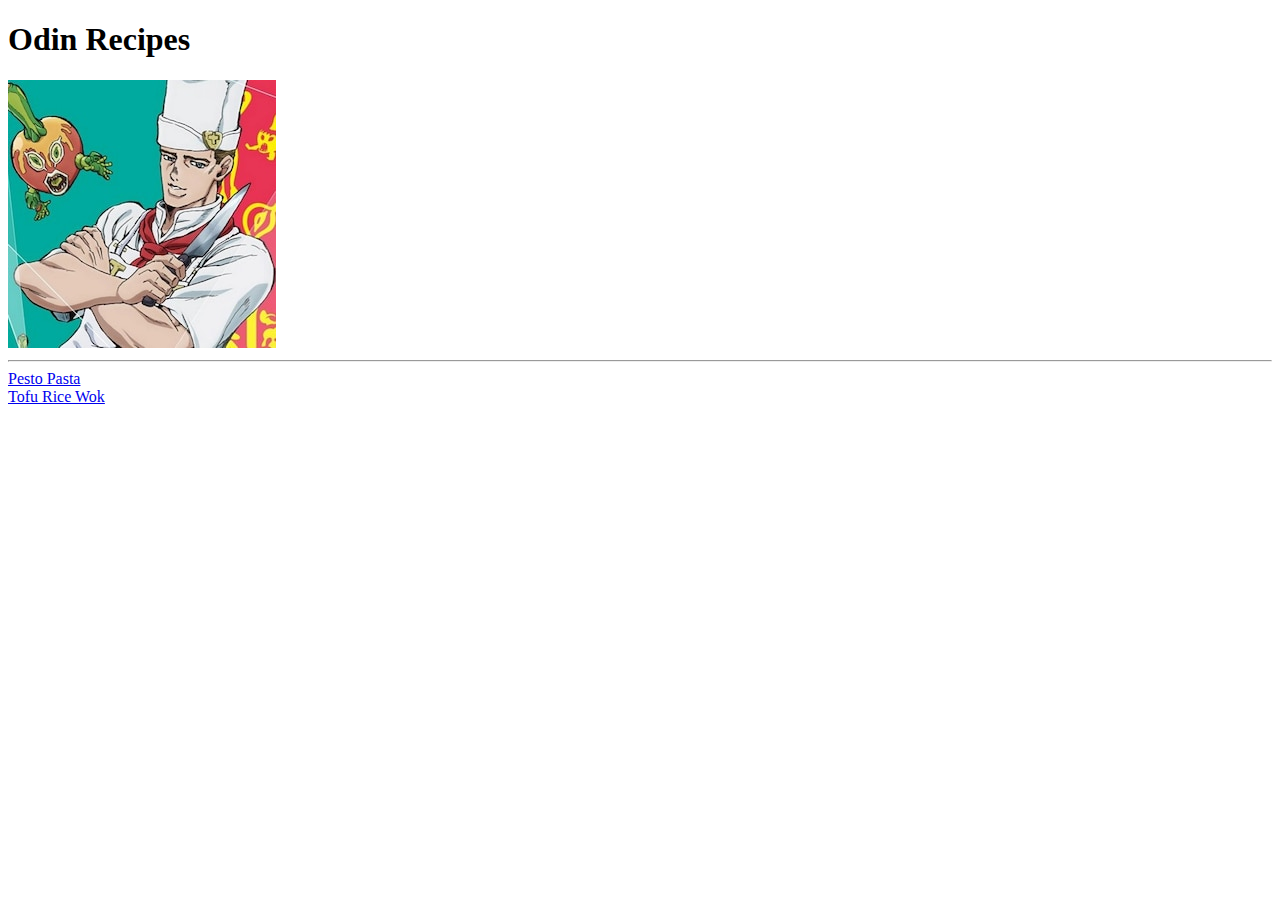
==== index.html @ e008f34d "new recipe added" ====
<!DOCTYPE html>
<html lang="en">
<head>
    <meta charset="UTF-8">
    <meta http-equiv="X-UA-Compatible" content="IE=edge">
    <meta name="viewport" content="width=device-width, initial-scale=1.0">
    <title>Great Recipes!</title>
</head>
<body>
    <h1>Odin Recipes</h1>
    <img src="./picindex.jpeg" alt="Tonio Trussardi">
    <hr>
    <a href="./recipes/pestopasta.html">Pesto Pasta</a>
    <br><a href="./recipes/tofurice.html">Tofu Rice Wok</a>
</body>
</html>
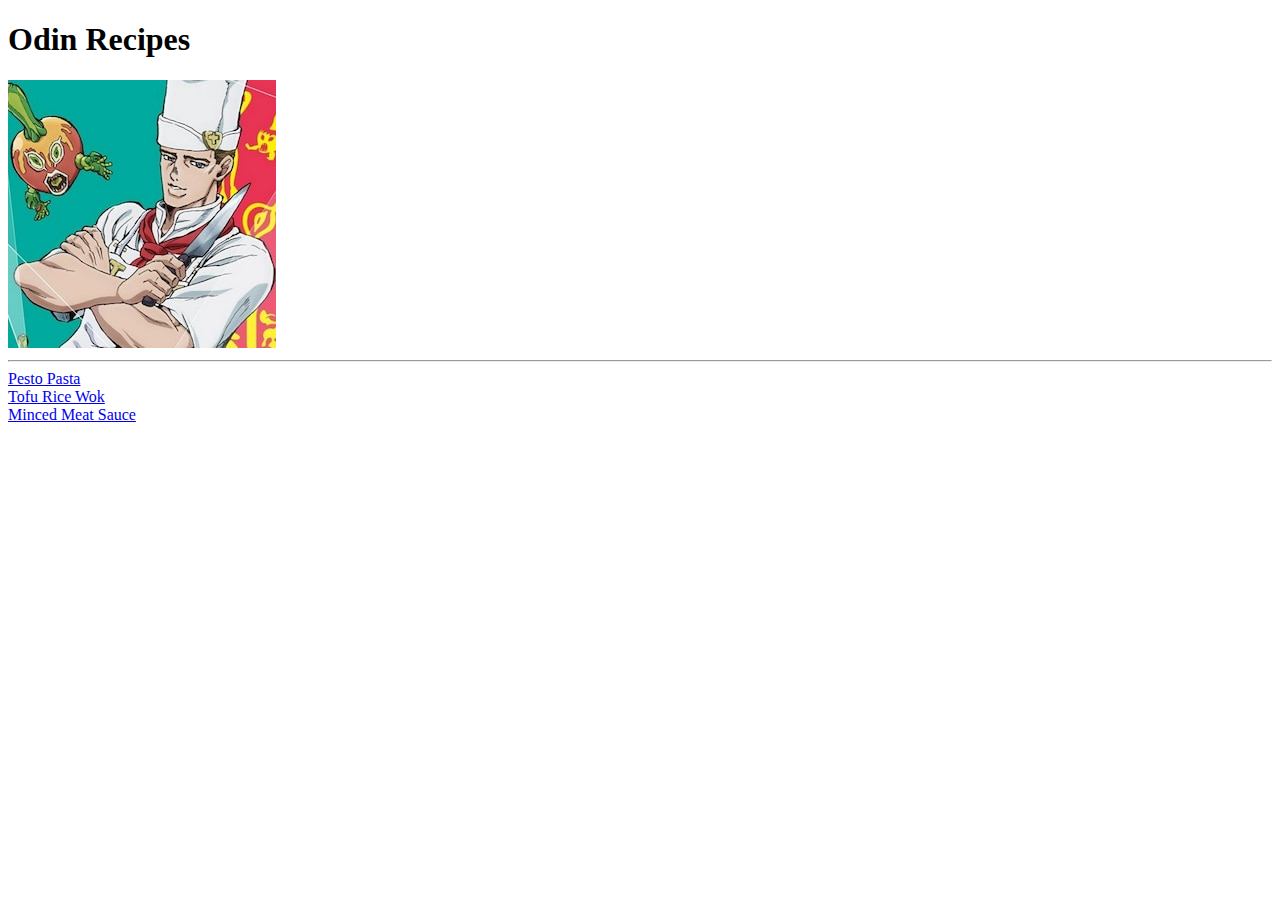
==== commit 55afbde1: "final recipe added" ====
--- a/index.html
+++ b/index.html
@@ -12,5 +12,6 @@
     <hr>
     <a href="./recipes/pestopasta.html">Pesto Pasta</a>
     <br><a href="./recipes/tofurice.html">Tofu Rice Wok</a>
+    <br><a href="./recipes/mincedmeat.html">Minced Meat Sauce</a>
 </body>
 </html>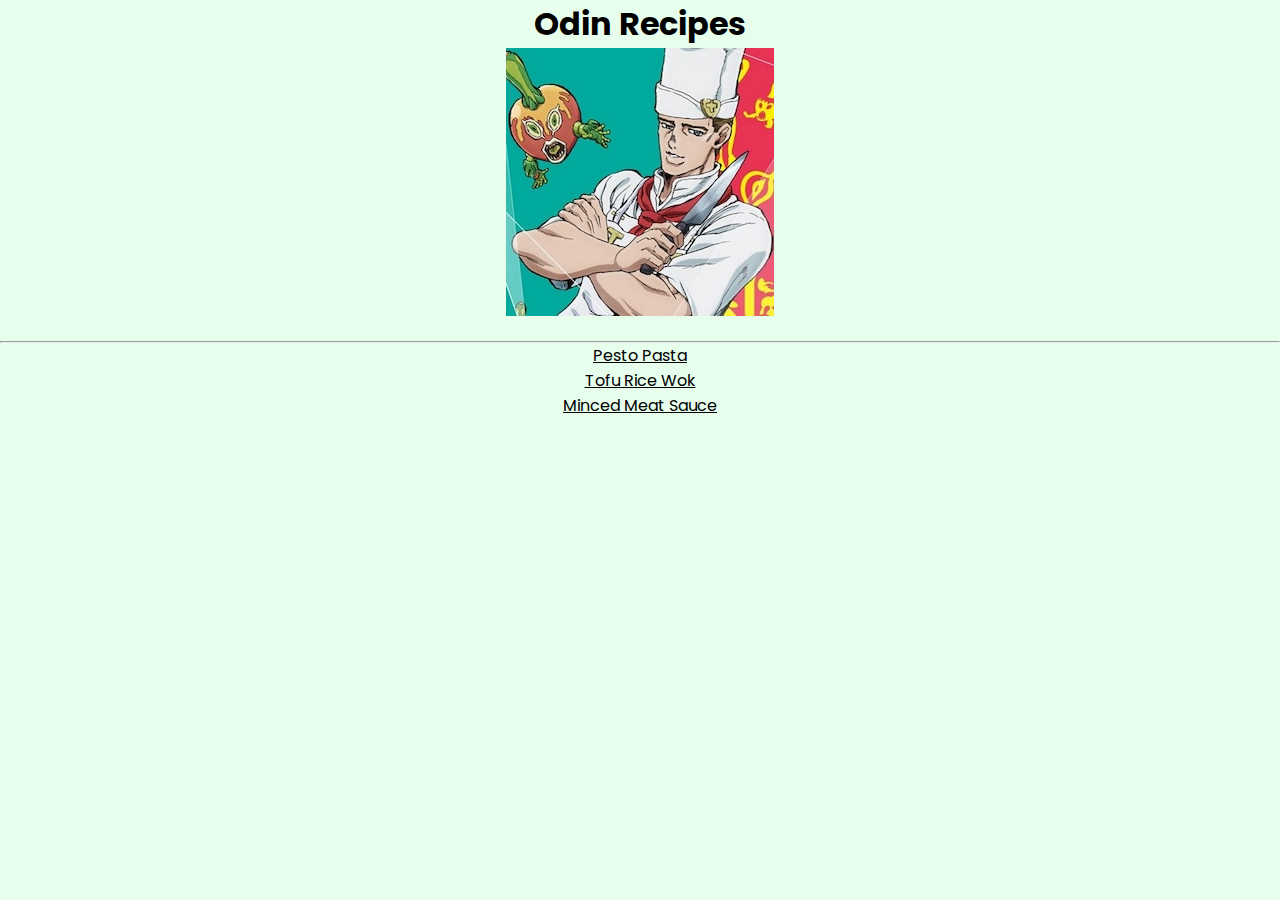
==== commit 8d60a7d1: "added css as requested in the next lesson" ====
--- a/index.html
+++ b/index.html
@@ -4,11 +4,16 @@
     <meta charset="UTF-8">
     <meta http-equiv="X-UA-Compatible" content="IE=edge">
     <meta name="viewport" content="width=device-width, initial-scale=1.0">
+    <link rel="preconnect" href="https://fonts.googleapis.com">
+<link rel="preconnect" href="https://fonts.gstatic.com" crossorigin>
+<link href="https://fonts.googleapis.com/css2?family=Poppins:wght@400;500&display=swap" rel="stylesheet"> 
+    <link rel="stylesheet" href="./style.css">
     <title>Great Recipes!</title>
 </head>
 <body>
     <h1>Odin Recipes</h1>
     <img src="./picindex.jpeg" alt="Tonio Trussardi">
+    <br>
     <hr>
     <a href="./recipes/pestopasta.html">Pesto Pasta</a>
     <br><a href="./recipes/tofurice.html">Tofu Rice Wok</a>
--- a/style.css
+++ b/style.css
@@ -0,0 +1,48 @@
+* {
+    margin: 0;
+    padding: 0;
+    box-sizing: border-box;
+    text-align: center;
+}
+body {
+    font-family: Poppins, sans-serif;
+    background: rgba(176, 252, 195, 0.3)}
+h1 {
+    text-align: center;
+}
+p, li{
+    text-align: center;
+    margin: auto;
+    width: 70%;
+    padding: 0.5vh;
+}
+.recipe{
+    font-weight: 500;
+}
+ol li, ul li, .recipe {
+   text-align: justify;
+   margin: auto;
+   width: 50%; 
+}
+ul li {
+    color: rgb(102, 102, 102);
+}
+img {
+    display: block;
+    margin-left: auto;
+    margin-right: auto;
+    
+}
+
+a {
+    
+    color: black;
+}
+a:hover {
+    border: 1px solid black;
+    border-radius: 10px;
+    color: white;
+    background-color: rgba(18, 29, 21, 0.3);
+    text-decoration: none;
+}
+
